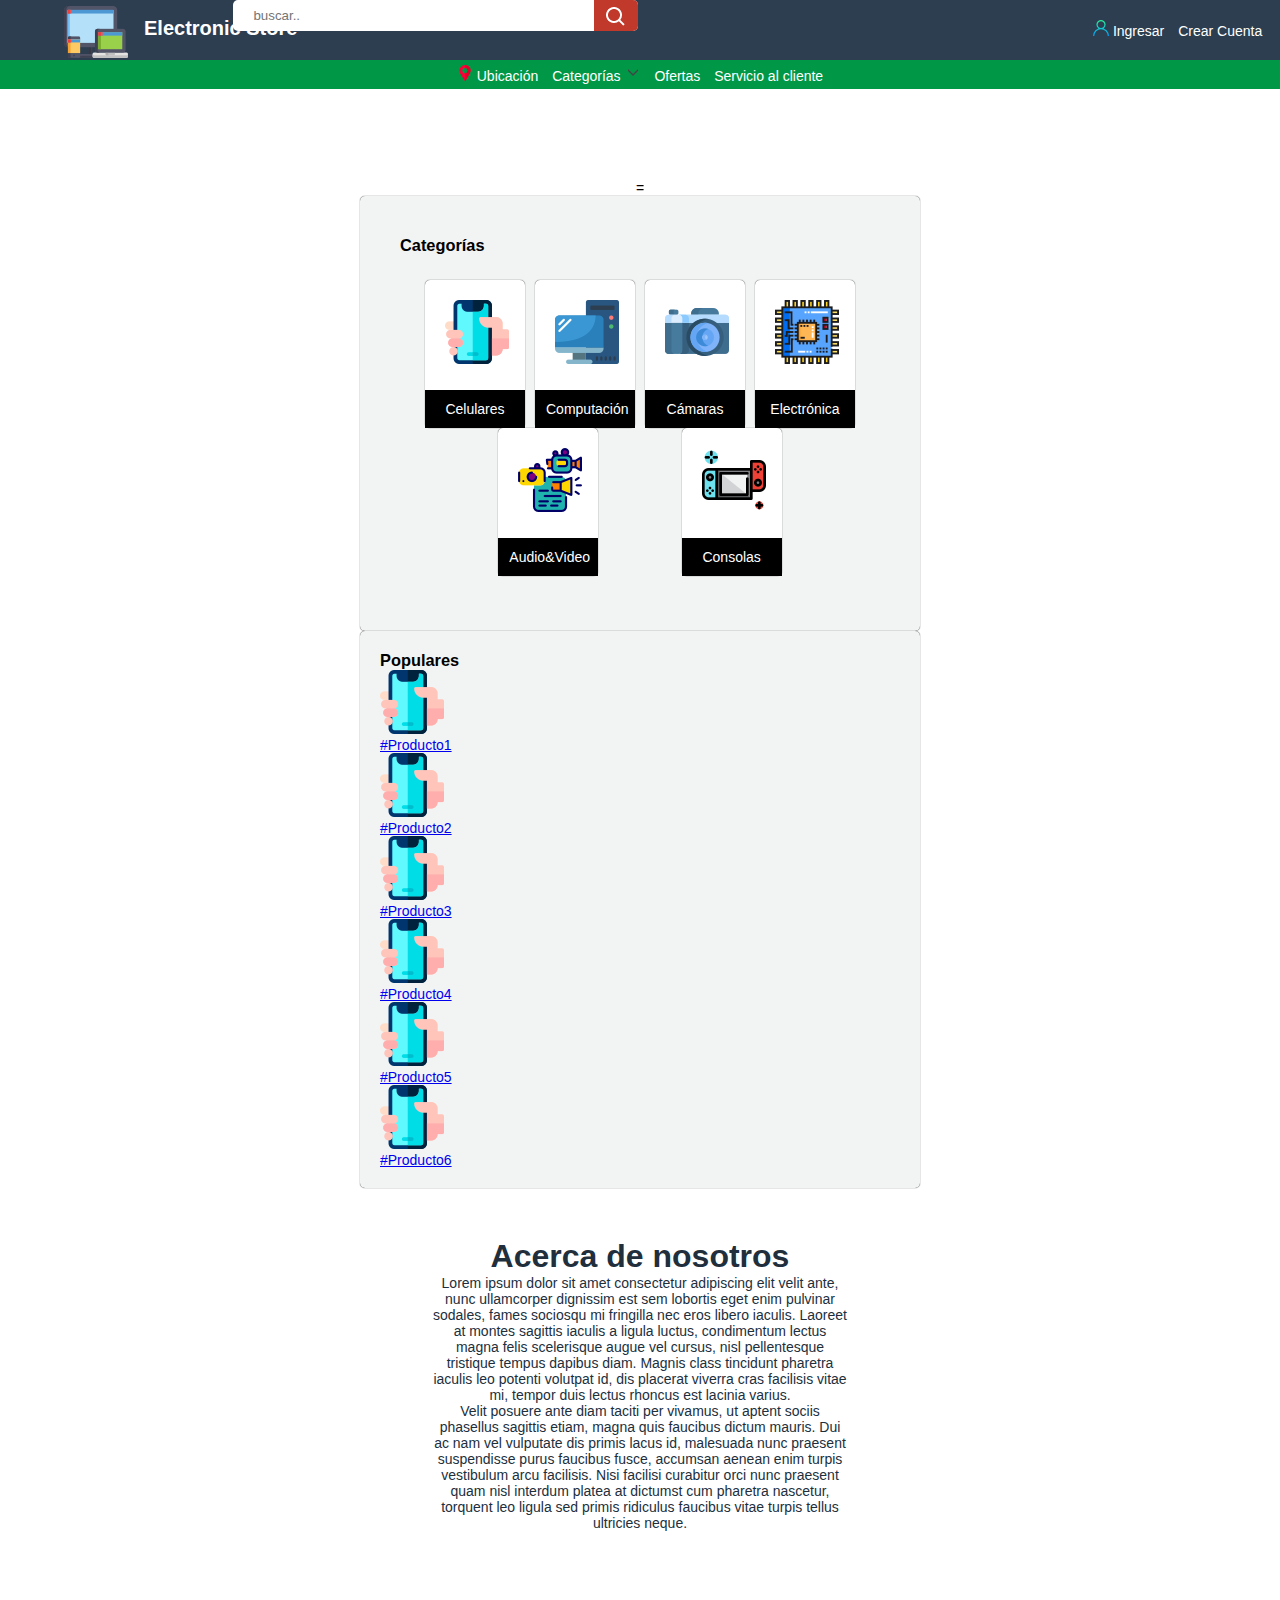
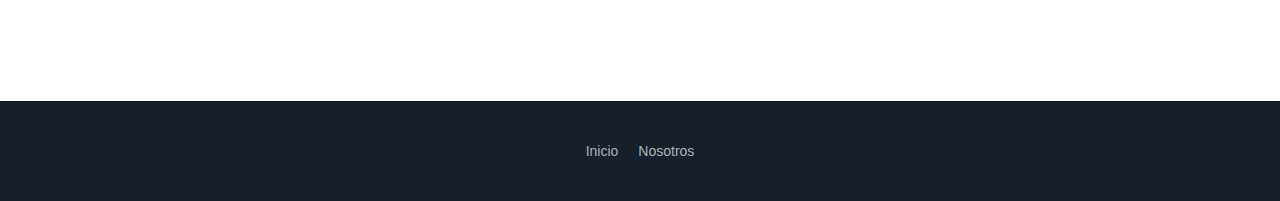
==== index.html @ a8a0d5e3 "Mi primer commit" ====
<!DOCTYPE html>
<html lang="en">
<head>
    <meta charset="UTF-8">
    <meta name="viewport" content="width=device-width, initial-scale=1.0">
    <title>Pagina Principal</title>
    <link rel="stylesheet" href="css/index.css"/>
    <link rel="shortcut icon" href="img/favIcon.png">
</head>
<body>
    <header>
        <!--Cabecera--> 
        <div class="cabecera">

            <!--Inicio-Caja Logo-->
            <div class="cabecera__logo">
                <a href="index.html">
                    <div class="cabecera__logo--img"><img src="img/favIcon.png" alt="Logo"/></div>
                    <div class="cabecera__logo--text"><h1>Electronic Store</h1></div>
                    
                </a>
            </div>
            <!--Fin-Caja Logo-->


            <!--Inicio-Barra de busqueda-->
            <div class="cabecera__buscador">
                <input type="text" placeholder="buscar..">
                <button ><a href="search.html"><img src="img/lupa.png" alt="lupa"></a></button>
             
            </div>
            <!--Fin-Barra de busqueda-->

            <!--Inicio-Caja usuario-->          
            <ul class="cabecera__usuario">                   
                <li><a href="login.html">
                    <img src="img/user.png" alt="Usuario"/>
                        Ingresar
                    </a>
                </li>         
                <li><a href="signIn.html">
                    Crear Cuenta
                    </a>
                </li>                       
            </ul>

            <!--Menu para celulares-->
            <div class="cabecera__menuMobil">
                <img src="img/menu.png" alt="Menu">         

            </div>
            <!--Fin-Caja usuario-->
        
        </div>
        
        <!--Inicio-Barra de navegacion-->
        <nav>
            <ul class="menu">
                <li>
                    <img src="img/ubi.png" alt="Ubicación"/> 
                    <a href="#">Ubicación</a>               
                </li>
                
                <li>
                    <a href="#">Categorías</a>
                     <img src="img/chevronDown.png" alt="chevronDown">
                </li>                                     
                 
                
                <li><a href="search.html">Ofertas</a></li>
                <li><a href="clientService.html">Servicio al cliente</a></li>
                    
            </ul>
        </nav> 
        <!--Fin-Barra de navegacion-->

    </header>


    <!--Cuerpo-->
    <main>    
        
=        <Section>
            <!--Inicio-Seccion de categorias-->
            <div class="categorias">
               
                <!--Inicio-Cabeceras categorias-->
                <div class="categorias__cabecera">
                    <h3>Categorías</h3>

                </div>
                <!--Fin-Cabeceras categorias-->
                
                <!--Inicio-Cuerpo categorias-->
                <div class="categorias__cuerpo">

                    <!--Carta Celulares-->
                    <div class="categorias__cuerpo--card">
                        <a href="search.html">
                            <div class="categorias__cuerpo--cardImg">
                                <img src="img/phone.png" alt="phone">
                            </div>
                            <div class="categorias__cuerpo--cardText">
                                <p>Celulares</p>
                            </div>
                        </a>
                    </div>

                    <!--Carta Computacion-->
                    <div class="categorias__cuerpo--card">
                        <a href="search.html">
                            <div class="categorias__cuerpo--cardImg">
                                <img src="img/ordenador.png" alt="ordenador">
                            </div>
                            <div class="categorias__cuerpo--cardText">
                                <p>Computación</p>
                            </div>
                        </a>
                    </div>

                    <!--Carta Camara-->
                    <div class="categorias__cuerpo--card">
                        <a href="search.html">
                            <div class="categorias__cuerpo--cardImg">
                                <img src="img/camara.png" alt="camara">
                            </div>
                            <div class="categorias__cuerpo--cardText">
                                <p>Cámaras</p>
                            </div>
                        </a>
                    </div>

                    <!--Carta Electronica-->
                    <div class="categorias__cuerpo--card">
                        <a href="search.html">
                            <div class="categorias__cuerpo--cardImg">
                                <img src="img/upc.png" alt="upc">
                            </div>
                            <div class="categorias__cuerpo--cardText">
                                <p>Electrónica
                                </p>
                            </div>
                        </a>
                    </div>

                    <!--Carta Audio&Video-->
                    <div class="categorias__cuerpo--card">
                        <a href="search.html">
                            <div class="categorias__cuerpo--cardImg">
                                <img src="img/multimedia.png" alt="multimedia">
                            </div>
                            <div class="categorias__cuerpo--cardText">
                                <p>Audio&Video</p>
                            </div>
                        </a>
                    </div>

                    <!--Carta Consolas-->
                    <div class="categorias__cuerpo--card">
                        <a href="search.html">
                            <div class="categorias__cuerpo--cardImg">
                                <img src="img/consola.png" alt="consola">
                            </div>
                            <div class="categorias__cuerpo--cardText">
                                <p>Consolas</p>
                            </div>
                        </a>
                    </div>
                
                </div>
                <!--Fin-Cuerpo categorias--> 
            </div>
            <!--Fin-Seccion de categorias-->
        </Section>
        
        <!--Seccion de Productos-->
        <section>
            <div class="Categorias">
                <div class="cabezeraCategoriass">
                    <h3>Populares</h3>

                </div>
                <div class="cuerpoCategorias">
                    <div class="card">
                        <a href="productView.html">
                            <div class="cardImg">
                                <img src="img/phone.png" alt="phone">
                            </div>
                            <div class="cardText">
                                <p>#Producto1</p>
                            </div>
                        </a>
                    </div>
                    <div class="card">
                        <a href="productView.html">
                            <div class="cardImg">
                                <img src="img/phone.png" alt="phone">
                            </div>
                            <div class="cardText">
                                <p>#Producto2</p>
                            </div>
                        </a>
                    </div>
                    <div class="card">
                        <a href="productView.html">
                            <div class="cardImg">
                                <img src="img/phone.png" alt="phone">
                            </div>
                            <div class="cardText">
                                <p>#Producto3</p>
                            </div>
                        </a>
                    </div>
                    <div class="card">
                        <a href="productView.html">
                            <div class="cardImg">
                                <img src="img/phone.png" alt="phone">
                            </div>
                            <div class="cardText">
                                <p>#Producto4</p>                             
                            </div>
                        </a>
                    </div>
                    <div class="card">
                        <a href="productView.html">
                            <div class="cardImg">
                                <img src="img/phone.png" alt="phone">
                            </div>
                            <div class="cardText">
                                <p>#Producto5</p>
                            </div>
                        </a>
                    </div>
                    <div class="card">
                        <a href="productView.html">
                            <div class="cardImg">
                                <img src="img/phone.png" alt="phone">
                            </div>
                            <div class="cardText">
                                <p>#Producto6</p>
                            </div>
                        </a>
                    </div>
                </div>
            </div>
        </section>
        
        <!--Info de la pagina-->
        <div class="aboutus">
            <div class="aboutus__titulo">
                <h4>Acerca de nosotros</h4>
            </div>
            <div class="aboutus__texto">       
                <p>Lorem ipsum dolor sit amet consectetur adipiscing elit velit ante, nunc ullamcorper dignissim est sem lobortis eget enim pulvinar sodales, fames sociosqu mi fringilla nec eros libero iaculis. Laoreet at montes sagittis iaculis a ligula luctus, condimentum lectus magna felis scelerisque augue vel cursus, nisl pellentesque tristique tempus dapibus diam. Magnis class tincidunt pharetra iaculis leo potenti volutpat id, dis placerat viverra cras facilisis vitae mi, tempor duis lectus rhoncus est lacinia varius.</p>

                <p>Velit posuere ante diam taciti per vivamus, ut aptent sociis phasellus sagittis etiam, magna quis faucibus dictum mauris. Dui ac nam vel vulputate dis primis lacus id, malesuada nunc praesent suspendisse purus faucibus fusce, accumsan aenean enim turpis vestibulum arcu facilisis. Nisi facilisi curabitur orci nunc praesent quam nisl interdum platea at dictumst cum pharetra nascetur, torquent leo ligula sed primis ridiculus faucibus vitae turpis tellus ultricies neque.</p>
            </div>                 

        </div>


    </main>

    <!--Pie de pagina-->
    <footer>
        <a href="#home">Inicio</a>
        <a href="aboutUs.html">Nosotros</a>
    </footer>

</body>
</html>
---- css/index.css ----
* {
	margin: 0;
	padding: 0;
}

@font-face {
    font-family: 'SourceSansPro-Black';
    src: url('src/SourceSansPro-Black.ttf');

}

body{
    font-family:Arial, Helvetica, sans-serif;
    font-size: 14px;
    display: flex;
    flex-direction: column;
    min-height: 100vh;
}

header{
    background-color:#2C3E50;
    height: 60px;
    width: 100%;   
}

.cabecera{
    width: 100%;
    height: 100%;
    display: flex;

}

.cabecera__menuMobil{
    visibility: hidden;
    width: 0;
    height: 0;
    position: relative;
    left:93%;
    top: 2px;

}

.cabecera__logo a{
    text-decoration: none;

}

.cabecera__logo--text h1{
    color:white;
    position: relative;
    font-size: 20px;
    margin-top: -50px;;
    margin-left: 80px;
    
}

.cabecera__logo{
    width: fit-content;
    height: fit-content;
    position:relative;
    left:5%;
    top:0;

}


.cabecera__buscador{
    height: fit-content;
    width: fit-content;
    position: relative;
    justify-content: center;
    

}

.cabecera__buscador input{
    width: 350px;
    padding: 8px 20px;
    padding-right: 35px;
    border-radius: 5px;
    border:0;
    outline: none;

}

.cabecera__buscador button{
    background-color:#C0392B ;
    padding: 5px 10px;
    position: absolute;
    border: 0;
    top: 0;
    bottom:0;
    right: 0;
    margin: auto;
    border-radius: 0 5px 5px 0;
    color: white;
    cursor: pointer;

}

.cabecera__buscador button:hover{
    background-color: #922B21;

}

.cabecera__usuario {
    width: fit-content;
    height: fit-content;
    position: absolute;
    left:85%;
    top: 20px;

}

.cabecera_usuario img{
    display: none;    

}

.cabecera__usuario li{
    display: inline-block;        

}

.cabecera__usuario li a{
    text-decoration: none;
    color: white;
    margin: 5px;

}

.cabecera__usuario li a:hover{
    color:orange;
    transition: all .3s;
}


nav{
    position: relative;
    width: 100%;
}


nav .menu{	
    background-color: #009846 ;
    text-align: center;
    
} 


.menu li{
    display: inline-block;
    margin: 5px;
    
}

.menu li a{
    text-decoration:none;
    color:white;
    

}

.menu li a:hover{
    color:orange;
    transition: all .3s;

}

main{
    display:flex;   
    align-items: center;
    justify-content: space-between;
    flex-direction: column;
    padding: 120px;

}

section{
    background-color:#F2F4F4 ;
    width: 50%;
    box-shadow: 0 0 1px black;
    border-radius: 5px;
    padding: 20px;
   
}

.categorias{
    margin: 15px;

}


.categorias__cabecera{
    padding: 5px;

}

.categorias__cuerpo{
    display:flex;
    flex-wrap: wrap; 
    justify-content: space-evenly;
    padding: 20px;
}

.categorias__cuerpo--card{
    width: 100px;
    box-shadow: 0 0 1px black;
    border-radius: 5px;
    background-color: white;
  
}

.categorias__cuerpo--card a{
    text-decoration: none;

}

.categorias__cuerpo--cardImg{
    width: 70px;
    height: 70px;
    padding: 20px;
    
}

.categorias__cuerpo--cardText{
    background-color: black;
    border: 1px solid black;
    padding: 10px;
}

.categorias__cuerpo--cardText p{
    color: white;
    text-align: center;

}

.categorias__cuerpo--cardText:hover{
    background-color: #626567;
    transition: all .3s;


}

.aboutus{
    text-align: center;
    width: 40%;
    padding: 50px;
    color: #212F3D;
   
} 

.aboutus__titulo h4{
    font-size: 32px;

}

.aboutus__text p{
    font-size: 16px;
    margin: 20px;


}


footer{
    height: 100px;
    background-color: #17202A;
    text-align: center;
    margin-top: auto;
    display: flex;
    align-items: center;
    justify-content: center;


}

footer a{
    text-decoration: none;
    color: #ABB2B9;
    margin: 10px;

}

footer a:hover{
    color:orange;
    transition: all .3s;

}

 /*Media queries*/ 

 
     @media(max-width: 480px){
     /*Cabecera*/   
        /*OCultar Logo*/
        .cabecera__logo--text{
            visibility: hidden;
            width: 0;
            height: 0;

        }

        /*Ocultar usuario*/
        .cabecera__usuario{
            visibility: hidden;
            width: 0;
            height: 0;

        }

        /*Mostrar menu para celulares*/
        .cabecera__menuMobil{
            visibility: visible;
            width: fit-content;
            height: fit-content;

        }
        


     }
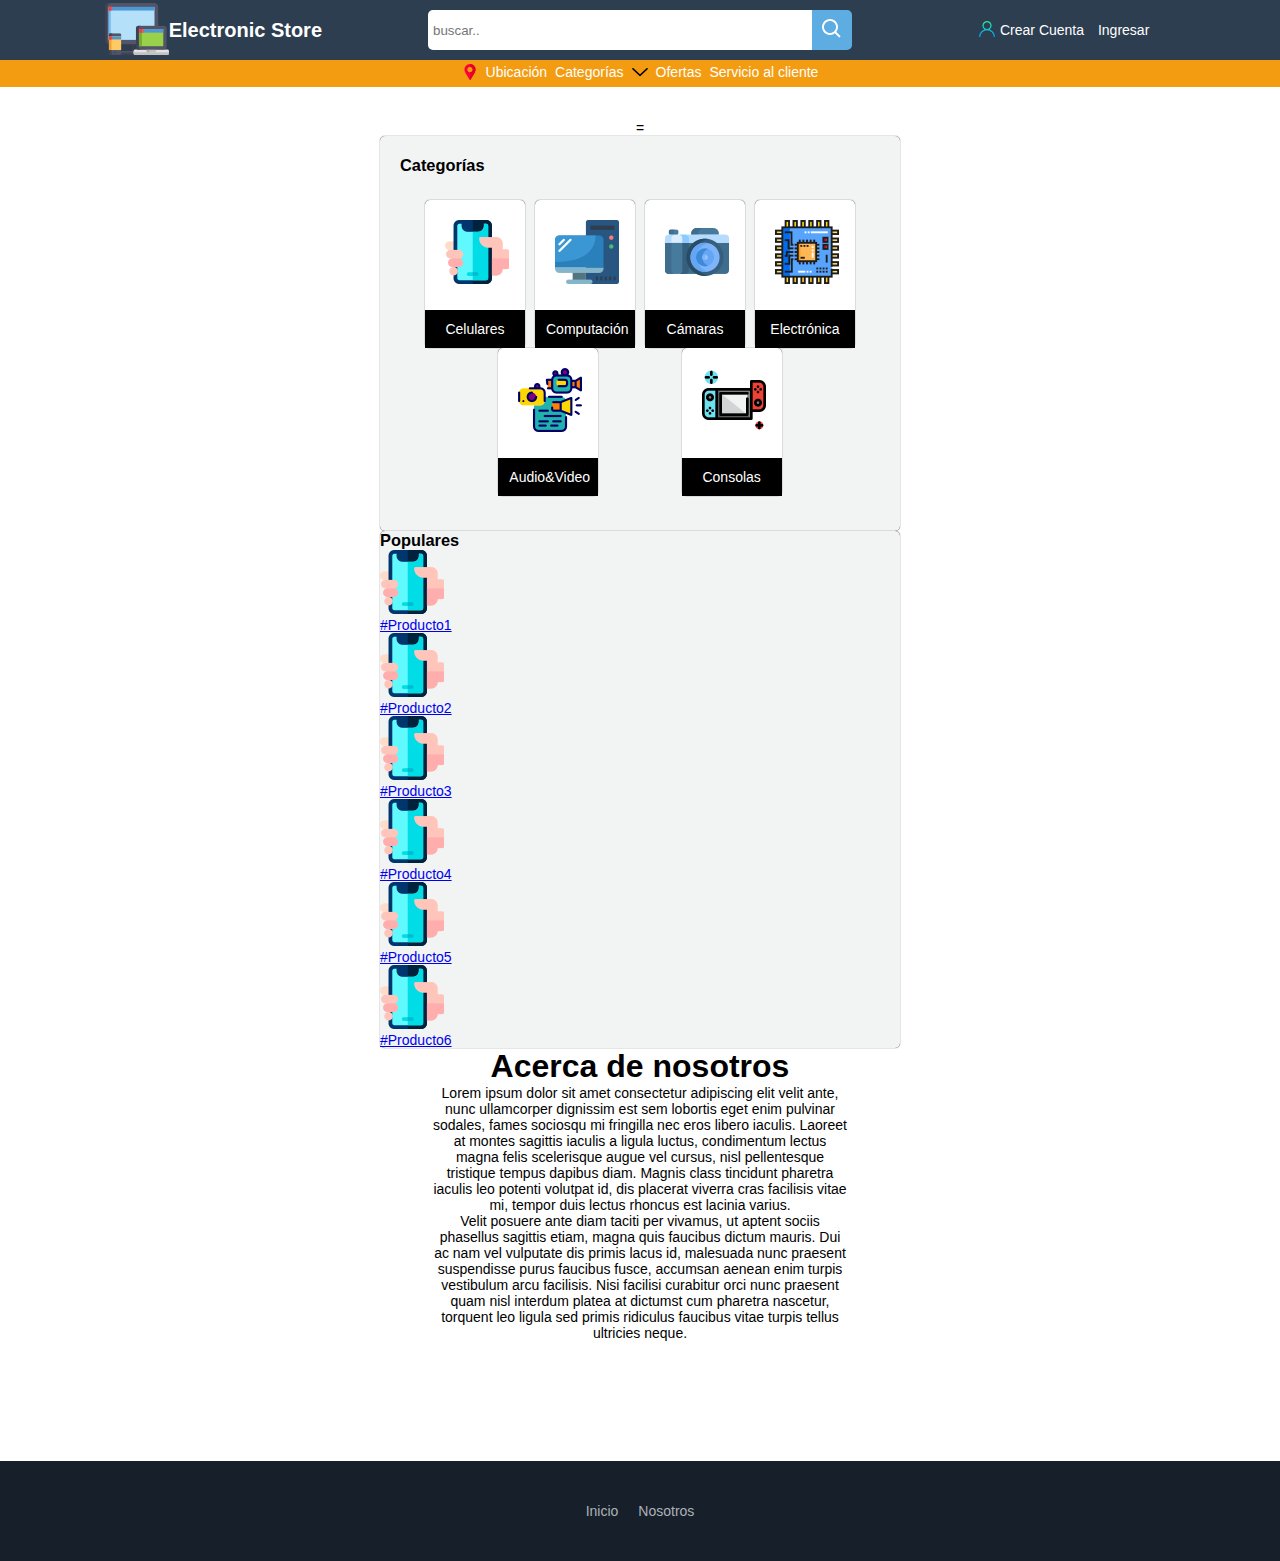
==== commit e83bd84e: "Cabecera terminada" ====
--- a/index.html
+++ b/index.html
@@ -14,59 +14,56 @@
 
             <!--Inicio-Caja Logo-->
             <div class="cabecera__logo">
-                <a href="index.html">
-                    <div class="cabecera__logo--img"><img src="img/favIcon.png" alt="Logo"/></div>
-                    <div class="cabecera__logo--text"><h1>Electronic Store</h1></div>
+                
+                    <div class="cabecera__logo--img"><a href="index.html"><img src="img/favIcon.png" alt="Logo"/></a></div>
+                    <div class="cabecera__logo--text"><a href="index.html"><h1>Electronic Store</h1></a></div>
                     
-                </a>
+            
             </div>
             <!--Fin-Caja Logo-->
 
 
             <!--Inicio-Barra de busqueda-->
-            <div class="cabecera__buscador">
-                <input type="text" placeholder="buscar..">
-                <button ><a href="search.html"><img src="img/lupa.png" alt="lupa"></a></button>
-             
+            <div class="cabecera__caja cabecera__buscador">
+                <div class="cabecera__buscador--input"><input type="text" placeholder="buscar.."></div>
+                <div class="cabecera__buscador--button"><button ><img src="img/lupa.png" alt="lupa"></div>
             </div>
             <!--Fin-Barra de busqueda-->
 
             <!--Inicio-Caja usuario-->          
-            <ul class="cabecera__usuario">                   
-                <li><a href="login.html">
-                    <img src="img/user.png" alt="Usuario"/>
-                        Ingresar
-                    </a>
-                </li>         
-                <li><a href="signIn.html">
-                    Crear Cuenta
-                    </a>
-                </li>                       
-            </ul>
-
-            <!--Menu para celulares-->
-            <div class="cabecera__menuMobil">
-                <img src="img/menu.png" alt="Menu">         
-
-            </div>
-            <!--Fin-Caja usuario-->
+            <div class="cabecera__caja cabecera__usuario">
+                        
+                <div class="cabecera__usuario--img"><img src="img/user.png" alt="Usuario"/></div>
+                <div class="cabecera__usuario--text">
+                    <a href="signIn.html">Crear Cuenta</a>
+                    <a href="login.html">Ingresar</a>
+                                       
+                </div>    
+
+            </div>
         
         </div>
         
-        <!--Inicio-Barra de navegacion-->
         <nav>
             <ul class="menu">
+                <li><img src="img/ubi.png" alt="Ubicación"/></li>
                 <li>
-                    <img src="img/ubi.png" alt="Ubicación"/> 
                     <a href="#">Ubicación</a>               
                 </li>
-                
                 <li>
                     <a href="#">Categorías</a>
-                     <img src="img/chevronDown.png" alt="chevronDown">
-                </li>                                     
-                 
-                
+
+                    <ul class="menu__subMenu">
+                       <li><a href="search.html">Celulares</a></li>
+                       <li><a href="search.html">Computación</a></li>
+                       <li><a href="search.html">Cámaras</a></li>
+                       <li><a href="search.html">Electrónica</a></li>
+                       <li><a href="search.html">Audio&Video</a></li>
+                       <li><a href="search.html">Consolas</a></li> 
+                    </ul>
+                
+                </li>                     
+                <li class="menu_imgChevronDown"><img src="img/chevronDown.png" alt="chevronDown"></li>                               
                 <li><a href="search.html">Ofertas</a></li>
                 <li><a href="clientService.html">Servicio al cliente</a></li>
                     
@@ -75,8 +72,9 @@
         <!--Fin-Barra de navegacion-->
 
     </header>
-
-
+    <!--Inicio-Barra de navegacion-->
+   
+    
     <!--Cuerpo-->
     <main>    
         
@@ -137,8 +135,7 @@
                                 <img src="img/upc.png" alt="upc">
                             </div>
                             <div class="categorias__cuerpo--cardText">
-                                <p>Electrónica
-                                </p>
+                                <p>Electrónica</p>
                             </div>
                         </a>
                     </div>
--- a/css/index.css
+++ b/css/index.css
@@ -20,23 +20,24 @@
 header{
     background-color:#2C3E50;
     height: 60px;
-    width: 100%;   
+    position: fixed;
+    width: 100%;    
 }
 
 .cabecera{
     width: 100%;
     height: 100%;
-    display: flex;
-
-}
-
-.cabecera__menuMobil{
-    visibility: hidden;
-    width: 0;
-    height: 0;
-    position: relative;
-    left:93%;
-    top: 2px;
+    display: grid;
+    grid-template-columns: 1fr 1fr 1fr ;
+    grid-template-rows: 100%;
+
+    
+}
+
+.cabecera__caja{
+    display: flex;
+    justify-content: center;
+    align-items: center;
 
 }
 
@@ -47,51 +48,63 @@
 
 .cabecera__logo--text h1{
     color:white;
-    position: relative;
     font-size: 20px;
-    margin-top: -50px;;
-    margin-left: 80px;
+
     
 }
 
 .cabecera__logo{
-    width: fit-content;
-    height: fit-content;
-    position:relative;
-    left:5%;
-    top:0;
-
-}
-
-
-.cabecera__buscador{
+    display: flex;
+    justify-content: center;
+    align-items: center;
+
+}
+
+.cabecera__logo--img{
     height: fit-content;
     width: fit-content;
-    position: relative;
-    justify-content: center;
-    
-
-}
-
-.cabecera__buscador input{
-    width: 350px;
-    padding: 8px 20px;
-    padding-right: 35px;
-    border-radius: 5px;
+
+
+}
+
+.cabecera__logo--text{
+    height: fit-content;
+    width: fit-content;
+
+}
+
+.cabecera__buscador{
+   display: flex;
+
+}
+
+.cabecera__buscador--input{
+    height: 40px;
+    width: 90%;
+
+}
+
+.cabecera__buscador--button{
+    height: 40px;
+    width: 40px;
+}
+
+
+.cabecera__buscador--input input{
+    width: 100%;
+    height: 100%;
+    border-radius: 5px 0 0 5px;
     border:0;
+    padding: 0 5px;
     outline: none;
 
 }
 
-.cabecera__buscador button{
-    background-color:#C0392B ;
-    padding: 5px 10px;
-    position: absolute;
+.cabecera__buscador--button button{
+    width: 100%;
+    height: 100%;
+    background-color:#5DADE2 ;
     border: 0;
-    top: 0;
-    bottom:0;
-    right: 0;
-    margin: auto;
     border-radius: 0 5px 5px 0;
     color: white;
     cursor: pointer;
@@ -99,73 +112,100 @@
 }
 
 .cabecera__buscador button:hover{
-    background-color: #922B21;
+    background-color: #2874A6;
 
 }
 
 .cabecera__usuario {
+    display: flex;
+    justify-content: center;
+    align-items: center;
+
+}
+
+.cabecera__usuario--img{
+    height: fit-content;
     width: fit-content;
+
+}
+
+.cabecera__usuario--text{
     height: fit-content;
-    position: absolute;
-    left:85%;
-    top: 20px;
-
-}
-
-.cabecera_usuario img{
-    display: none;    
-
-}
-
-.cabecera__usuario li{
+    width: fit-content;
+
+}
+
+.cabecera__usuario--text {
     display: inline-block;        
 
 }
 
-.cabecera__usuario li a{
+.cabecera__usuario--text a{
     text-decoration: none;
     color: white;
     margin: 5px;
 
 }
 
-.cabecera__usuario li a:hover{
+.cabecera__usuario--text a:hover{
     color:orange;
     transition: all .3s;
 }
-
 
 nav{
     position: relative;
     width: 100%;
 }
 
-
-nav .menu{	
-    background-color: #009846 ;
-    text-align: center;
-    
+.menu{	
+    background-color: #F39C12;
+    list-style: none;
+    display: flex;
+    justify-content: center;
 } 
 
 
 .menu li{
     display: inline-block;
-    margin: 5px;
+    margin: 4px;
+    
     
 }
 
 .menu li a{
     text-decoration:none;
     color:white;
-    
+    display: block;
+    
+}
+
+.menu__subMenu li{ 
+ display: block;
+}
+
+.menu__subMenu{
+    position: absolute;
+    display: none;
+    list-style: none;
+    background-color: #283747;
+    
+    
+}
+
+
+.menu li:hover .menu__subMenu{
+    display: block;
 
 }
 
 .menu li a:hover{
-    color:orange;
+    color:#566573;
     transition: all .3s;
 
 }
+.menu__subMenu li a:hover{
+    color: orange;
+   } 
 
 main{
     display:flex;   
@@ -173,20 +213,21 @@
     justify-content: space-between;
     flex-direction: column;
     padding: 120px;
-
+    
 }
 
 section{
     background-color:#F2F4F4 ;
-    width: 50%;
+    width:50%;
     box-shadow: 0 0 1px black;
     border-radius: 5px;
-    padding: 20px;
+    padding: 0px;
    
 }
 
 .categorias{
     margin: 15px;
+    overflow: hidden;
 
 }
 
@@ -245,7 +286,7 @@
 .aboutus{
     text-align: center;
     width: 40%;
-    padding: 50px;
+	padding:50px
     color: #212F3D;
    
 } 
@@ -255,23 +296,28 @@
 
 }
 
+.aboutus__titulo{
+    overflow: hidden;
+
+}
+
 .aboutus__text p{
     font-size: 16px;
     margin: 20px;
 
-
 }
 
 
 footer{
     height: 100px;
+    width: 100%;
     background-color: #17202A;
     text-align: center;
     margin-top: auto;
     display: flex;
     align-items: center;
     justify-content: center;
-
+    overflow: hidden;
 
 }
 
@@ -290,39 +336,49 @@
 
  /*Media queries*/ 
 
- 
+
      @media(max-width: 480px){
      /*Cabecera*/   
         /*OCultar Logo*/
         .cabecera__logo--text{
-            visibility: hidden;
-            width: 0;
-            height: 0;
+            display: none;
 
         }
 
         /*Ocultar usuario*/
-        .cabecera__usuario{
-            visibility: hidden;
-            width: 0;
-            height: 0;
-
-        }
-
-        /*Mostrar menu para celulares*/
-        .cabecera__menuMobil{
-            visibility: visible;
-            width: fit-content;
-            height: fit-content;
-
-        }
-        
-
-
+        .cabecera__usuario--text{
+            display: none;
+
+        }
+
+        .cabecera{
+            grid-template-columns: 1fr 3fr 1fr;
+
+        }
+
+        .menu_imgChevronDown img{
+           display: none;
+
+        }
      }
+
+     @media(max-width:780px){
+        section{
+            width: 100vw;
+
+        }
+
+       
+
+        }
+
+
      
 
 
+     
+
+
 
  
 
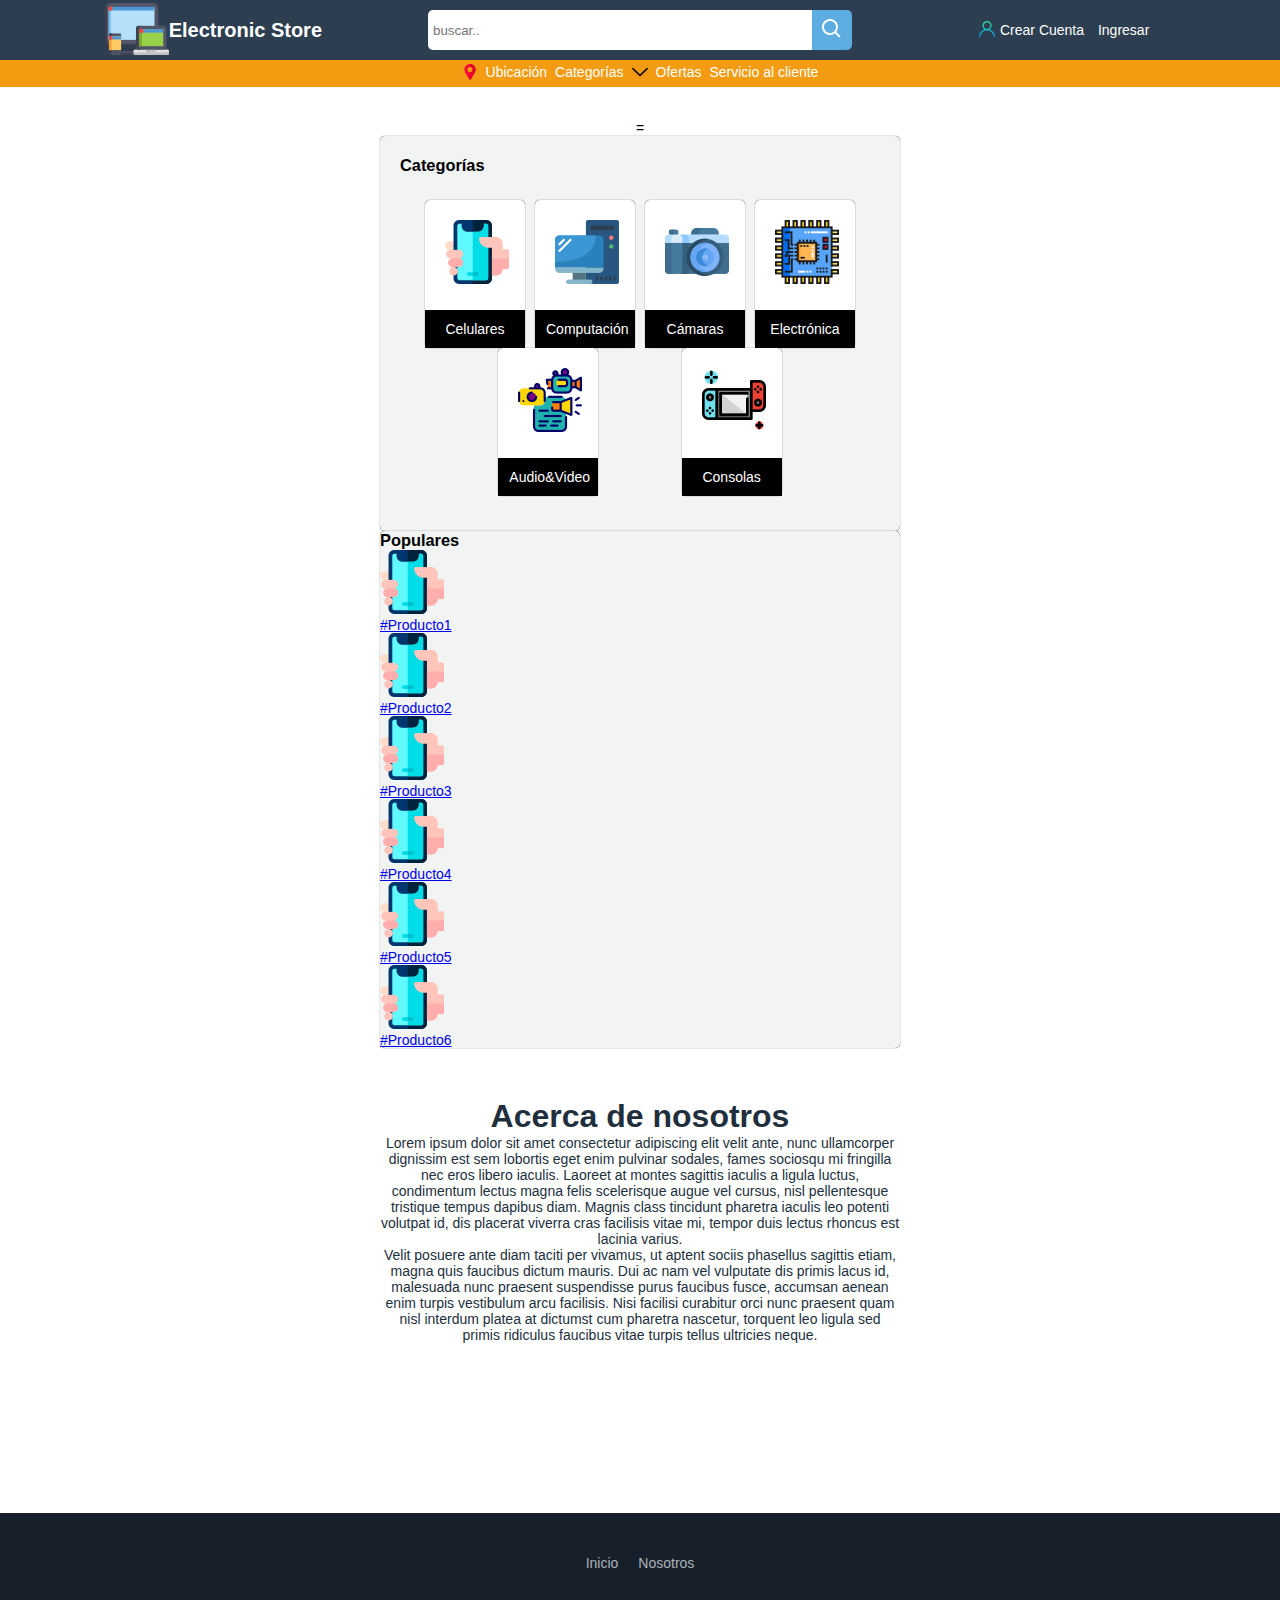
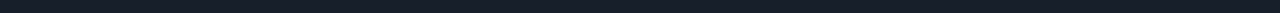
==== commit f1faf2ae: "Responsive del Index terminado" ====
--- a/index.html
+++ b/index.html
@@ -26,7 +26,9 @@
             <!--Inicio-Barra de busqueda-->
             <div class="cabecera__caja cabecera__buscador">
                 <div class="cabecera__buscador--input"><input type="text" placeholder="buscar.."></div>
-                <div class="cabecera__buscador--button"><button ><img src="img/lupa.png" alt="lupa"></div>
+                <div class="cabecera__buscador--button"><button>
+                    <a href="search.html"><img src="img/lupa.png" alt="lupa"></a>    
+                </div>
             </div>
             <!--Fin-Barra de busqueda-->
 
--- a/css/index.css
+++ b/css/index.css
@@ -24,6 +24,7 @@
     width: 100%;    
 }
 
+/*Contenedor de cabecera__logo; cabecera__buscador; cabecera__usaurio*/
 .cabecera{
     width: 100%;
     height: 100%;
@@ -33,7 +34,7 @@
 
     
 }
-
+/*codigo que comparten las 3 cajas de la cabecera, mencionados anteriormente*/
 .cabecera__caja{
     display: flex;
     justify-content: center;
@@ -41,6 +42,13 @@
 
 }
 
+.cabecera__logo{
+    display: flex;
+    justify-content: center;
+    align-items: center;
+
+}
+/*Inicio-Logo de la cabecera*/
 .cabecera__logo a{
     text-decoration: none;
 
@@ -53,13 +61,6 @@
     
 }
 
-.cabecera__logo{
-    display: flex;
-    justify-content: center;
-    align-items: center;
-
-}
-
 .cabecera__logo--img{
     height: fit-content;
     width: fit-content;
@@ -72,7 +73,9 @@
     width: fit-content;
 
 }
-
+/*Fin-Logo de la cabecera*/
+
+/*Inicio-Buscador de la cabecera*/
 .cabecera__buscador{
    display: flex;
 
@@ -111,11 +114,16 @@
 
 }
 
+/*Efectos del buscador*/
 .cabecera__buscador button:hover{
     background-color: #2874A6;
 
 }
 
+/*Fin-Buscador de la cabecera*/
+
+
+/*Inicio-Login&Signin*/
 .cabecera__usuario {
     display: flex;
     justify-content: center;
@@ -146,17 +154,15 @@
     margin: 5px;
 
 }
-
+/*Efectos*/
 .cabecera__usuario--text a:hover{
     color:orange;
     transition: all .3s;
 }
 
-nav{
-    position: relative;
-    width: 100%;
-}
-
+/*Fin-Login&Signin*/
+
+/*Inicio-Menu de navegacion*/
 .menu{	
     background-color: #F39C12;
     list-style: none;
@@ -179,6 +185,7 @@
     
 }
 
+/*SubMenu de navegacion*/
 .menu__subMenu li{ 
  display: block;
 }
@@ -192,7 +199,7 @@
     
 }
 
-
+/*Efectos*/
 .menu li:hover .menu__subMenu{
     display: block;
 
@@ -207,6 +214,11 @@
     color: orange;
    } 
 
+
+/*Fin-Menu de navegacion*/   
+
+
+/*Inicio-Cuerpo principal de la pagina*/
 main{
     display:flex;   
     align-items: center;
@@ -216,6 +228,8 @@
     
 }
 
+
+/*Inicio-Seccion categorias*/
 section{
     background-color:#F2F4F4 ;
     width:50%;
@@ -225,6 +239,7 @@
    
 }
 
+/*codificando la seccion categoria*/
 .categorias{
     margin: 15px;
     overflow: hidden;
@@ -244,6 +259,7 @@
     padding: 20px;
 }
 
+/*codificando las cartas de la seccion categoria*/
 .categorias__cuerpo--card{
     width: 100px;
     box-shadow: 0 0 1px black;
@@ -276,6 +292,7 @@
 
 }
 
+/*Efectos*/
 .categorias__cuerpo--cardText:hover{
     background-color: #626567;
     transition: all .3s;
@@ -283,14 +300,16 @@
 
 }
 
+/*Fin-Seccion categorias*/
 .aboutus{
     text-align: center;
-    width: 40%;
-	padding:50px
+    width: 50%;
+	padding:50px;
     color: #212F3D;
    
 } 
 
+/*Inicio-Seccion Acerca de nosotros*/
 .aboutus__titulo h4{
     font-size: 32px;
 
@@ -307,7 +326,9 @@
 
 }
 
-
+/*Fin-Seccion acerca de nosotros*/
+
+/*Inicio-Pie de pagina*/
 footer{
     height: 100px;
     width: 100%;
@@ -328,15 +349,15 @@
 
 }
 
+/*Efectos*/
 footer a:hover{
     color:orange;
     transition: all .3s;
 
 }
+/*Fin-Pie de pagina*/
 
  /*Media queries*/ 
-
-
      @media(max-width: 480px){
      /*Cabecera*/   
         /*OCultar Logo*/
@@ -351,6 +372,7 @@
 
         }
 
+
         .cabecera{
             grid-template-columns: 1fr 3fr 1fr;
 
@@ -363,8 +385,18 @@
      }
 
      @media(max-width:780px){
+        main{
+            padding: 120px 0;
+
+        }
+
         section{
-            width: 100vw;
+            width: 100%;
+
+        }
+
+        .aboutus{
+            font-size: 8px;
 
         }
 
